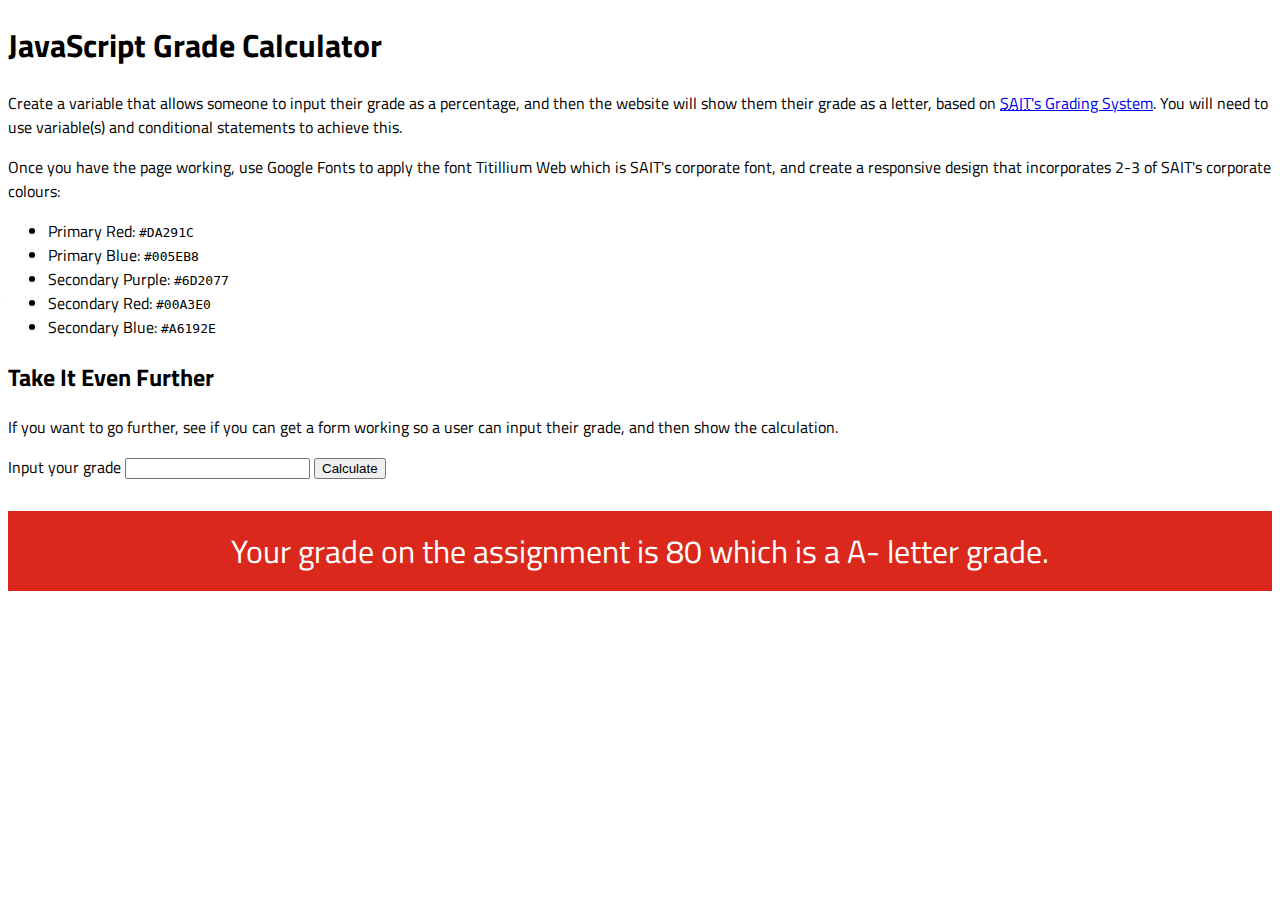
==== take-it-further/grade-calc/index.html @ 0c693fec "Grade Calculator Upload" ====
<!DOCTYPE html>
<html lang="en">
  <head>
    <meta charset="UTF-8">
    <meta name="viewport" content="width=device-width, initial-scale=1.0">
    <meta http-equiv="X-UA-Compatible" content="ie=edge">
    <title>JavaScript Grade Calculator</title>
    <link rel="stylesheet" href="styles.css">
  </head>
  <body>
		<h1>JavaScript Grade Calculator</h1>
		<p>Create a variable that allows someone to input their grade as a percentage, and then the website will show them their grade as a letter, based on <a href="https://saitregistrar.freshdesk.com/support/solutions/articles/47001154752-grading-system" target="_blank"><abbr title="Southern Alberta Institute of Technology">SAIT</abbr>'s Grading System</a>. You will need to use variable(s) and conditional statements to achieve this.</p>
		<p>Once you have the page working, use Google Fonts to apply the font Titillium Web which is SAIT's corporate font, and create a responsive design that incorporates 2-3 of SAIT's corporate colours:</p>
		<ul>
			<li>Primary Red: <code>#DA291C</code></li>
			<li>Primary Blue: <code>#005EB8</code></li>
			<li>Secondary Purple: <code>#6D2077</code></li>
			<li>Secondary Red: <code>#00A3E0</code></li>
			<li>Secondary Blue: <code>#A6192E</code></li>
		</ul>
		
		<h2>Take It Even Further</h2>
		<p>If you want to go further, see if you can get a form working so a user can input their grade, and then show the calculation.</p>
		
		<label for="inputgrade">Input your grade</label>
		<input type="text" id="inputgrade">
		<button id="getgrade">Calculate</button>
	
		<p id="result">Your grade on the assignment is <span id="showgrade"></span> which is a <span id="showletter"></span> letter grade.</p>
		
		<script src="grade.js"></script>
  </body>
</html>
---- take-it-further/grade-calc/styles.css ----
@import url('https://fonts.googleapis.com/css2?family=Titillium+Web:ital,wght@0,200;0,300;0,400;0,600;0,700;0,900;1,200;1,300;1,400;1,600;1,700&display=swap');
*{
	box-sizing:border-box;
}
body{
	font-family: "Titillium Web", sans-serif;
}
#result{
	text-align:center;
	font-size:200%;
	padding:1rem;
	color:white;
	background-color:#DA291C;
}
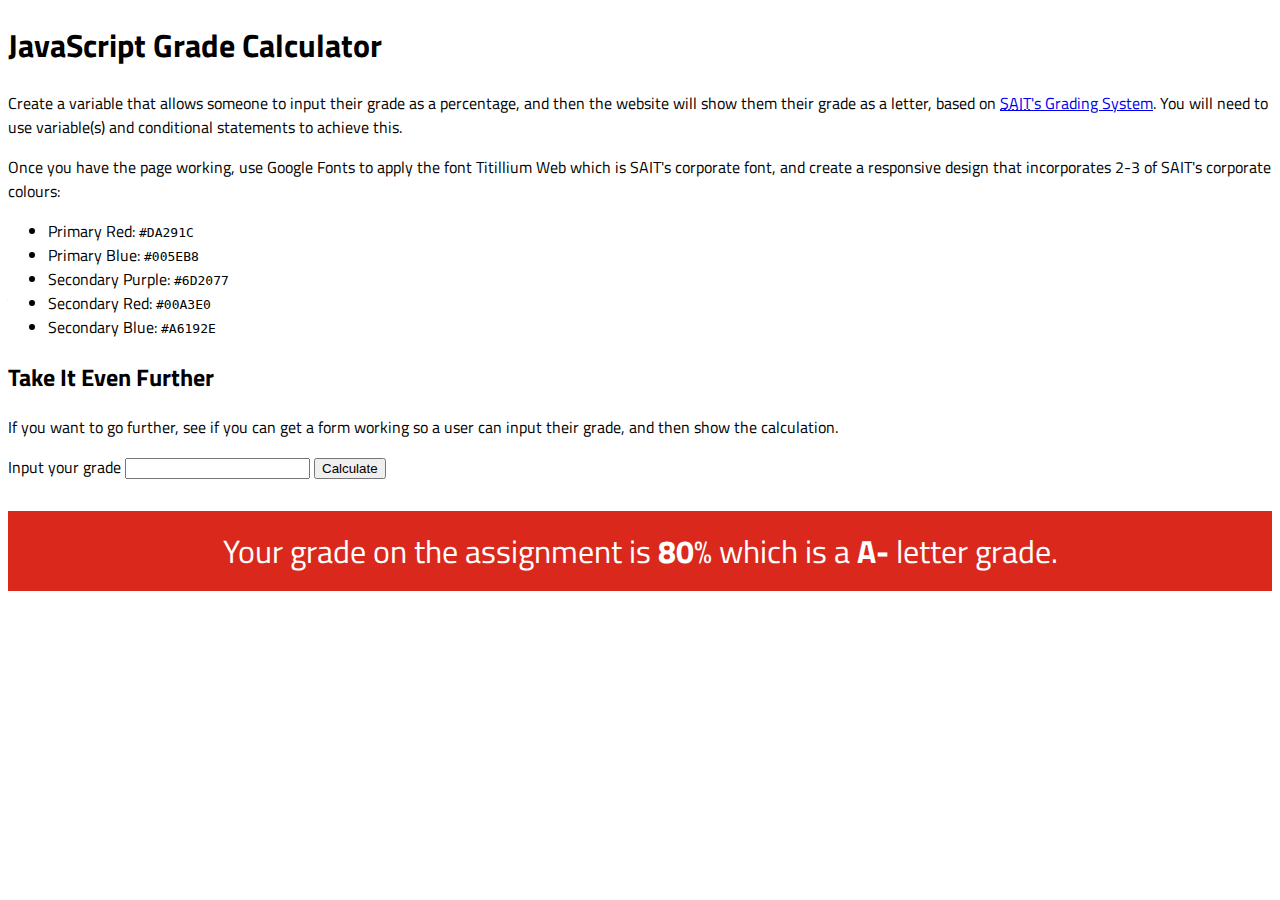
==== commit ed79e454: "Grade Calculator: Minor visual tweaks" ====
--- a/take-it-further/grade-calc/index.html
+++ b/take-it-further/grade-calc/index.html
@@ -26,7 +26,7 @@
 		<input type="text" id="inputgrade">
 		<button id="getgrade">Calculate</button>
 	
-		<p id="result">Your grade on the assignment is <span id="showgrade"></span> which is a <span id="showletter"></span> letter grade.</p>
+		<p id="result">Your grade on the assignment is <span id="showgrade"></span>% which is a <span id="showletter"></span> letter grade.</p>
 		
 		<script src="grade.js"></script>
   </body>
--- a/take-it-further/grade-calc/styles.css
+++ b/take-it-further/grade-calc/styles.css
@@ -11,4 +11,8 @@
 	padding:1rem;
 	color:white;
 	background-color:#DA291C;
+}
+
+span{
+	font-weight:bold;
 }